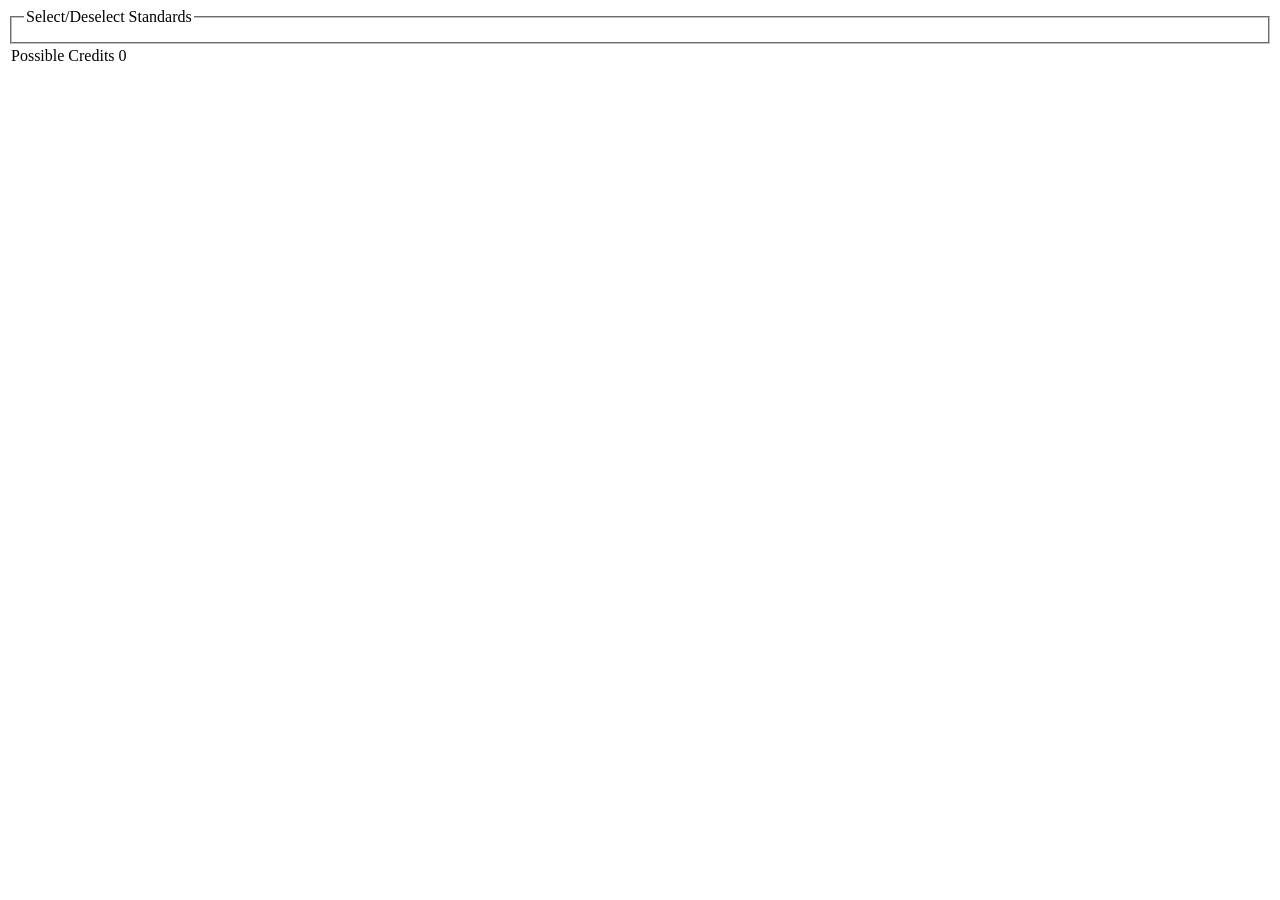
==== l3eng/calculator.html @ e056e00e "first is cursed" ====
<!DOCTYPE html>
<html>
    <head>
        <!-- <link rel="canonical" href="henryp-406.github.io"> -->
    </head>
    <body>
        <fieldset id="standards-field">
            <legend>Select/Deselect Standards</legend>
        </fieldset>
        <table id="result-display">
            <tr>
                <td>Possible Credits</td>
                <td>0</td>
            </tr>
        </table>
    </body>
</html>
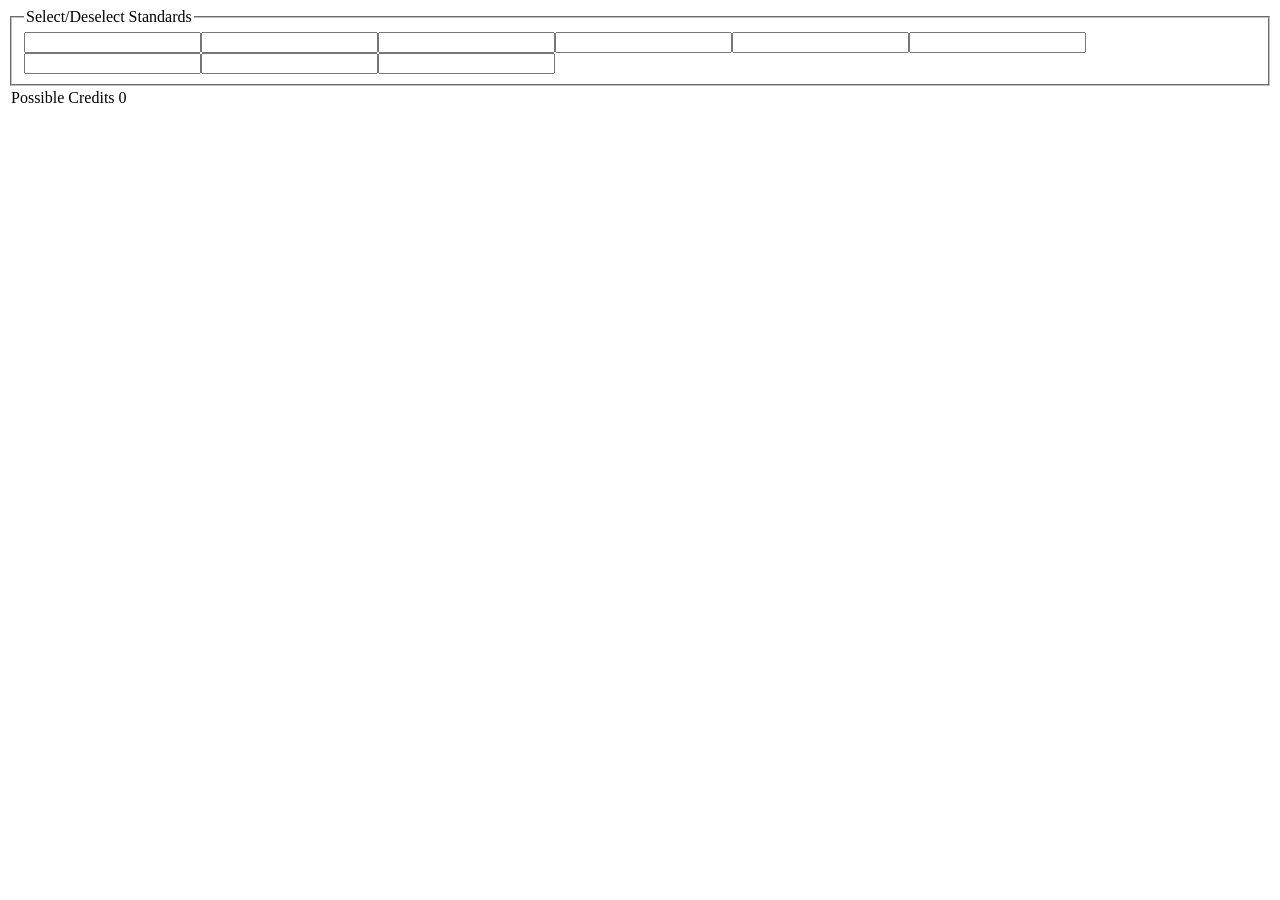
==== commit 3924689c: "you idiot..." ====
--- a/l3eng/calculator.html
+++ b/l3eng/calculator.html
@@ -2,6 +2,7 @@
 <html>
     <head>
         <!-- <link rel="canonical" href="henryp-406.github.io"> -->
+        <script src="./calculator.js"></script>
     </head>
     <body>
         <fieldset id="standards-field">
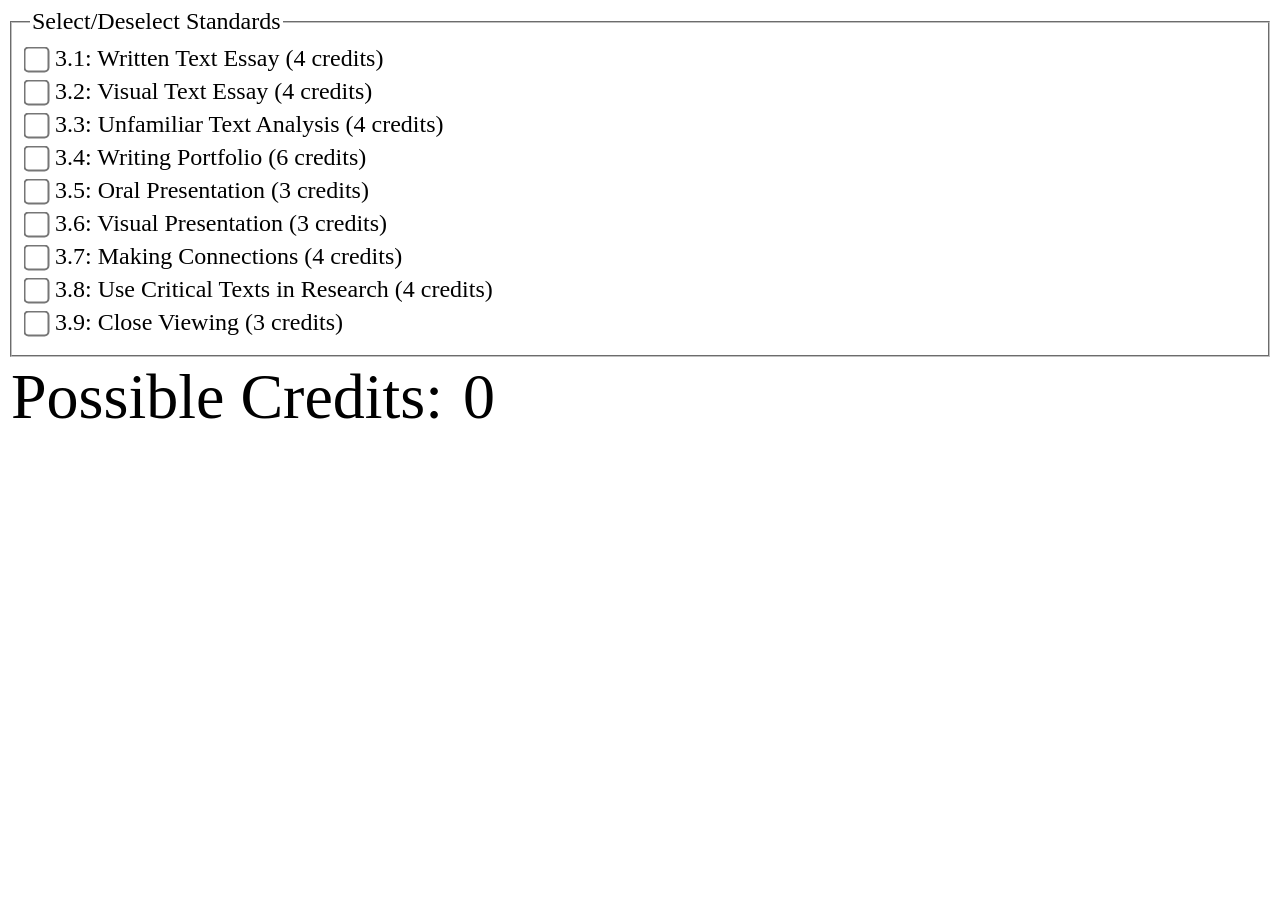
==== commit a9cb3810: "woohoo its no longer broken" ====
--- a/l3eng/calculator.html
+++ b/l3eng/calculator.html
@@ -2,15 +2,16 @@
 <html>
     <head>
         <!-- <link rel="canonical" href="henryp-406.github.io"> -->
-        <script src="./calculator.js"></script>
+        <script defer src="./calculator.js"></script>
+        <link rel="stylesheet" href="./calculator.css">
     </head>
     <body>
         <fieldset id="standards-field">
             <legend>Select/Deselect Standards</legend>
         </fieldset>
-        <table id="result-display">
+        <table id="result-table">
             <tr>
-                <td>Possible Credits</td>
+                <td>Possible Credits:</td>
                 <td>0</td>
             </tr>
         </table>
--- a/l3eng/calculator.css
+++ b/l3eng/calculator.css
@@ -0,0 +1,19 @@
+#standards-field {
+    font-size: 1.5rem;
+}
+
+input[type=checkbox] {
+    transform: scale(2);
+    margin: 10px;
+    margin-left: 0;
+    margin-right: 12px;
+}
+
+#result-table {
+    font-size: 4rem;
+    text-align: center;
+}
+
+#result-table td {
+    min-width: 4rem;
+}
